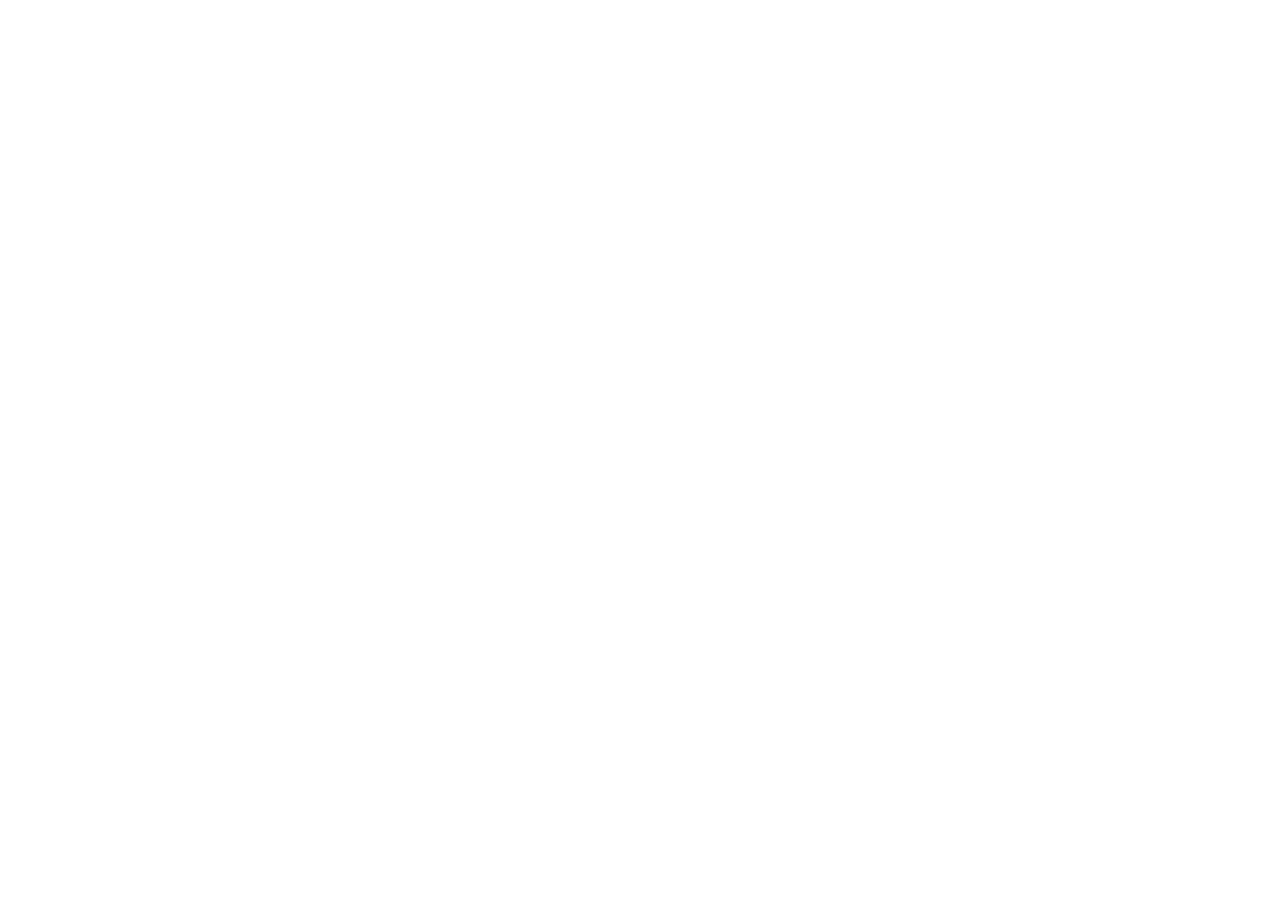
==== index.html @ 8ab11707 "first commit" ====
<html>
    <head>
        <title>Title</title>
        <meta charset="utf-8">
        <meta name="viewport" content="width=device-width, initial-scale=1">
        <link rel="stylesheet" href="css/uikit.min.css" />
        <script src="js/uikit.min.js"></script>
        <script src="js/uikit-icons.min.js"></script>
    </head>
    <body>
        <div class="uk-position-relative uk-visible-toggle uk-light" tabindex="-1" uk-slider>

            <ul class="uk-slider-items uk-child-width-1-2 uk-child-width-1-3@s uk-child-width-1-4@m">
                <li>
                    <img src="images/slider1.jpg" alt="">
                    <div class="uk-position-center uk-panel"><h1>1</h1></div>
                </li>
                <li>
                    <img src="images/slider2.jpg" alt="">
                    <div class="uk-position-center uk-panel"><h1>2</h1></div>
                </li>
                <li>
                    <img src="images/slider3.jpg" alt="">
                    <div class="uk-position-center uk-panel"><h1>3</h1></div>
                </li>
                <li>
                    <img src="images/slider4.jpg" alt="">
                    <div class="uk-position-center uk-panel"><h1>4</h1></div>
                </li>
                <li>
                    <img src="images/slider5.jpg" alt="">
                    <div class="uk-position-center uk-panel"><h1>5</h1></div>
                </li>
                <li>
                    <img src="images/slider1.jpg" alt="">
                    <div class="uk-position-center uk-panel"><h1>6</h1></div>
                </li>
                <li>
                    <img src="images/slider2.jpg" alt="">
                    <div class="uk-position-center uk-panel"><h1>7</h1></div>
                </li>
                <li>
                    <img src="images/slider3.jpg" alt="">
                    <div class="uk-position-center uk-panel"><h1>8</h1></div>
                </li>
                <li>
                    <img src="images/slider4.jpg" alt="">
                    <div class="uk-position-center uk-panel"><h1>9</h1></div>
                </li>
                <li>
                    <img src="images/slider5.jpg" alt="">
                    <div class="uk-position-center uk-panel"><h1>10</h1></div>
                </li>
            </ul>
        
            <a class="uk-position-center-left uk-position-small uk-hidden-hover" href="#" uk-slidenav-previous uk-slider-item="previous"></a>
            <a class="uk-position-center-right uk-position-small uk-hidden-hover" href="#" uk-slidenav-next uk-slider-item="next"></a>
        
        </div>
        
    </body>
</html>
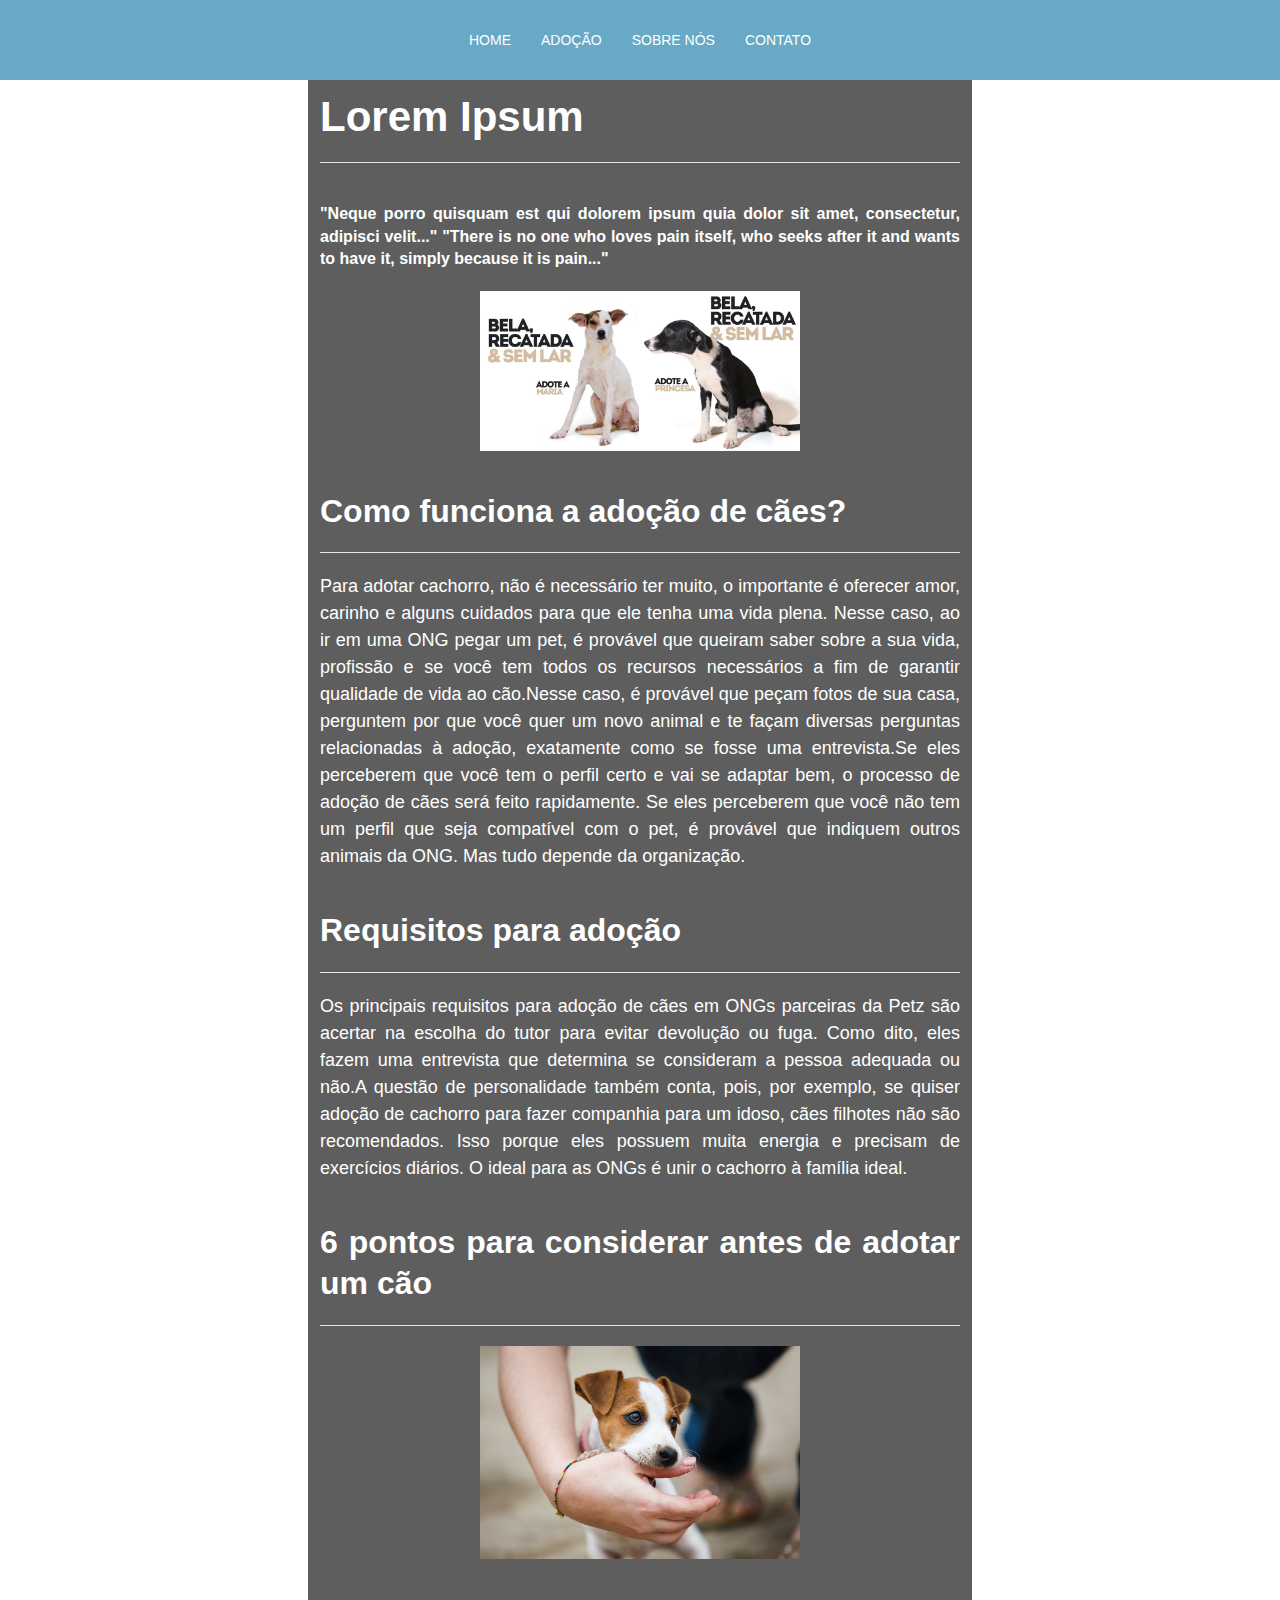
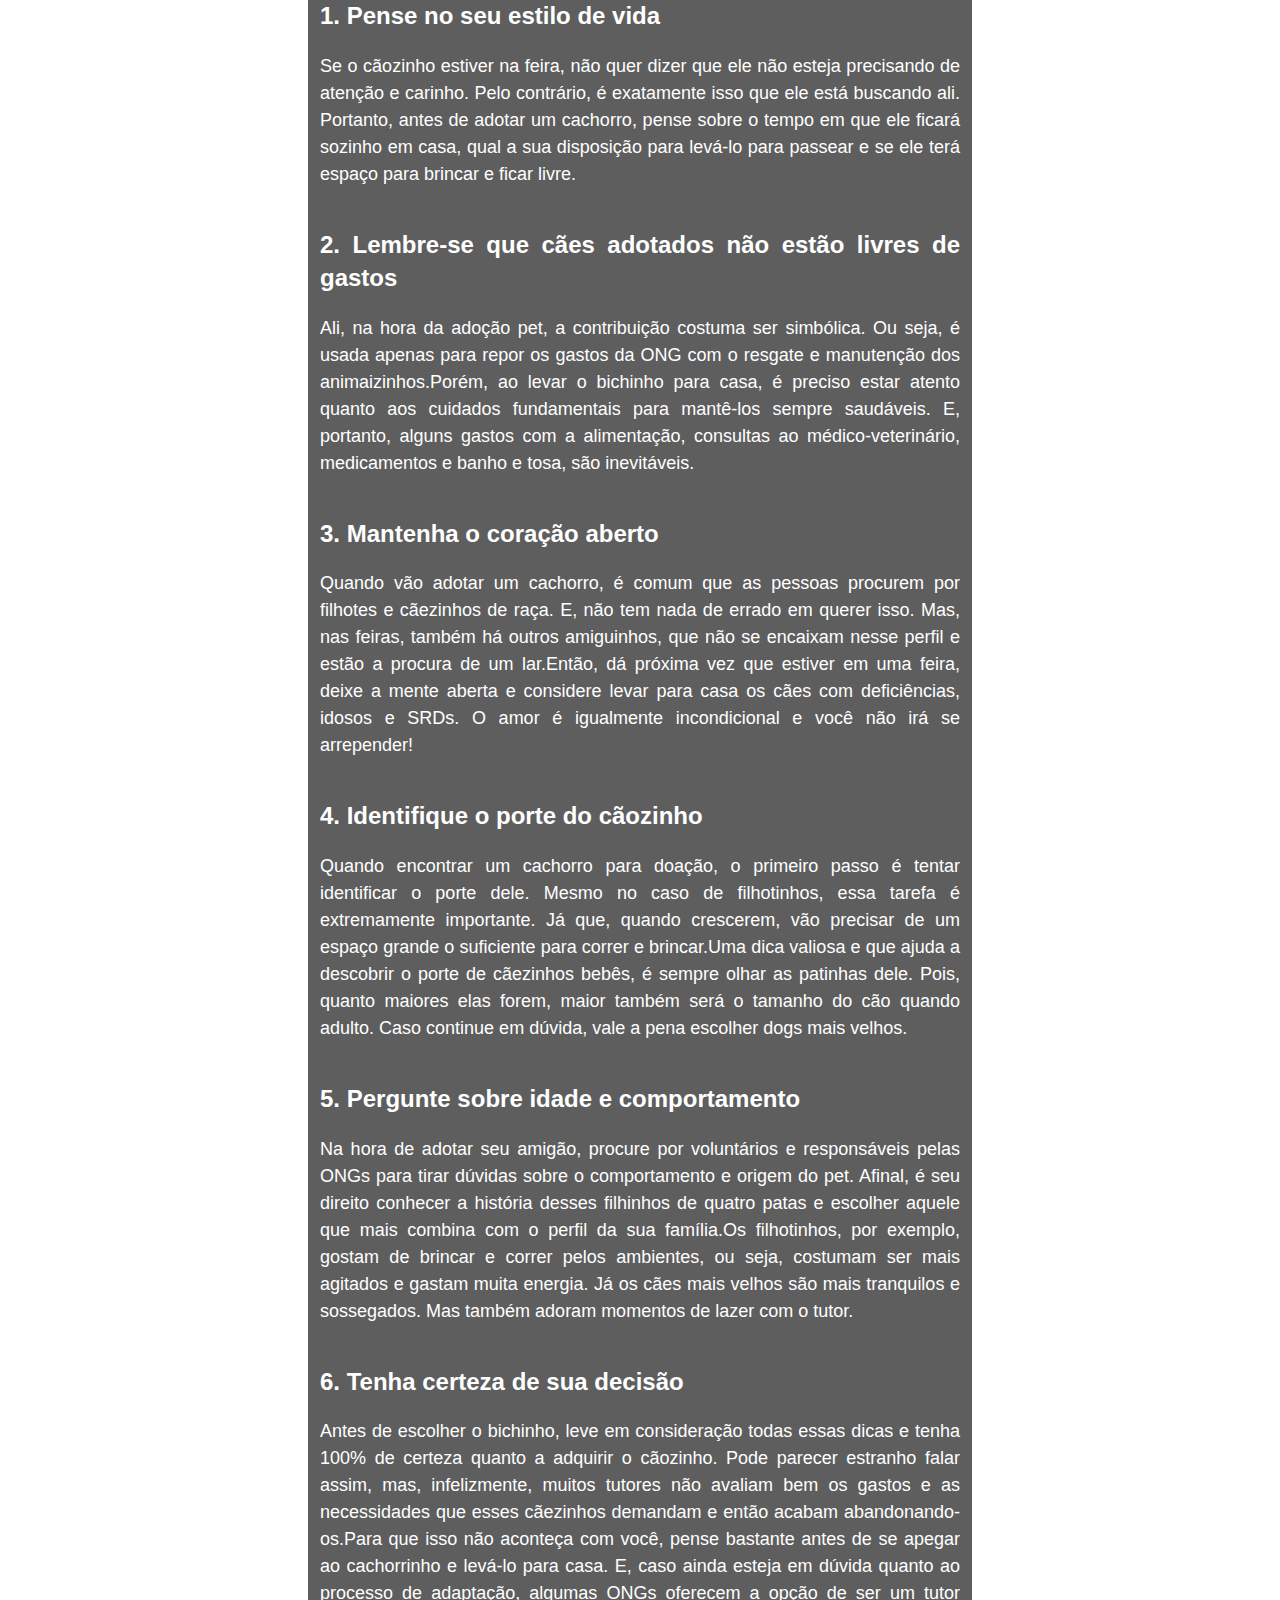
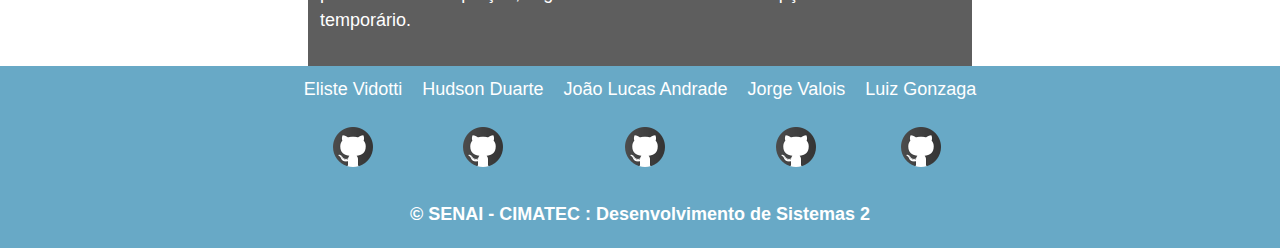
==== commit a3c3a8a1: "pagina index" ====
--- a/index.html
+++ b/index.html
@@ -1,62 +1,121 @@
 <html>
     <head>
-        <title>Title</title>
+        <title>Pet-UiKit</title>
         <meta charset="utf-8">
         <meta name="viewport" content="width=device-width, initial-scale=1">
-        <link rel="stylesheet" href="css/uikit.min.css" />
+        <link rel="stylesheet" href="css/uikit.css" />
         <script src="js/uikit.min.js"></script>
         <script src="js/uikit-icons.min.js"></script>
+        <link rel = "shortcut icon" type = "imagem/x-icon" href = "./img/logo.png"/>
     </head>
     <body>
-        <div class="uk-position-relative uk-visible-toggle uk-light" tabindex="-1" uk-slider>
+        <!--Barra de navegação-->
+        <nav class="uk-navbar-container" uk-navbar style="background-color: #68A9C6;">
+            <div class="uk-navbar-center">
+        
+                <ul class="uk-navbar-nav">
+                    <li class="uk-active navh"><a href="#" style="color: white;">Home</a></li>
+                    <li class="navh"><a href="#" style="color: white;">Adoção</a>
+                        <div class="uk-navbar-dropdown">
+                            <ul class="uk-nav uk-navbar-dropdown-nav uk-thumbnav">
+                                <li class="uk-active navh"><a href="#">Pets</a></li>
+                                <li><a href="#" style="color: black;">Cachorros<img src="./img/cachorro.jpg" alt="img_dog"></a></li>
+                                <li><a href="#" style="color: black;">Gatos<img src="./img/gato.jpg" alt="img_cat"></a></li>
 
-            <ul class="uk-slider-items uk-child-width-1-2 uk-child-width-1-3@s uk-child-width-1-4@m">
-                <li>
-                    <img src="images/slider1.jpg" alt="">
-                    <div class="uk-position-center uk-panel"><h1>1</h1></div>
-                </li>
-                <li>
-                    <img src="images/slider2.jpg" alt="">
-                    <div class="uk-position-center uk-panel"><h1>2</h1></div>
-                </li>
-                <li>
-                    <img src="images/slider3.jpg" alt="">
-                    <div class="uk-position-center uk-panel"><h1>3</h1></div>
-                </li>
-                <li>
-                    <img src="images/slider4.jpg" alt="">
-                    <div class="uk-position-center uk-panel"><h1>4</h1></div>
-                </li>
-                <li>
-                    <img src="images/slider5.jpg" alt="">
-                    <div class="uk-position-center uk-panel"><h1>5</h1></div>
-                </li>
-                <li>
-                    <img src="images/slider1.jpg" alt="">
-                    <div class="uk-position-center uk-panel"><h1>6</h1></div>
-                </li>
-                <li>
-                    <img src="images/slider2.jpg" alt="">
-                    <div class="uk-position-center uk-panel"><h1>7</h1></div>
-                </li>
-                <li>
-                    <img src="images/slider3.jpg" alt="">
-                    <div class="uk-position-center uk-panel"><h1>8</h1></div>
-                </li>
-                <li>
-                    <img src="images/slider4.jpg" alt="">
-                    <div class="uk-position-center uk-panel"><h1>9</h1></div>
-                </li>
-                <li>
-                    <img src="images/slider5.jpg" alt="">
-                    <div class="uk-position-center uk-panel"><h1>10</h1></div>
-                </li>
-            </ul>
+                            </ul>
+                        </div>
+                    </li>
+                    <li class="navh"><a href="#" style="color: white;">Sobre nós</a></li>
+                    <li class="navh"><a href="#" style="color: white;">Contato</a></li>
+                </ul>
         
-            <a class="uk-position-center-left uk-position-small uk-hidden-hover" href="#" uk-slidenav-previous uk-slider-item="previous"></a>
-            <a class="uk-position-center-right uk-position-small uk-hidden-hover" href="#" uk-slidenav-next uk-slider-item="next"></a>
+            </div>
+        </nav>
+
+        <!--Texto corpo 1 com imagem-->
+        <section id="corpo" class="corpo">
+
+        <h1 class="color">Lorem Ipsum</h1>
+        <hr>
+        <h5  class="color">"Neque porro quisquam est qui dolorem ipsum quia dolor sit amet, consectetur, adipisci velit..."
+            "There is no one who loves pain itself, who seeks after it and wants to have it, simply because it is pain..."</h5>
+
+        <div id ="foto1">
+        <img src="./img/foto1.jpg" width = "50%" alt="img-adoção">
+        </div>
+
+       
         
+        <h2 class="color">Como funciona a adoção de cães?</h2>
+        <hr>
+        <p>Para adotar cachorro, não é necessário ter muito, o importante é oferecer amor, carinho e alguns cuidados para que ele tenha uma vida plena. Nesse caso, ao ir em uma ONG pegar um pet, é provável que queiram saber sobre a sua vida, profissão e se você tem todos os  recursos necessários a fim de garantir qualidade de vida ao cão.Nesse caso, é provável que peçam fotos de sua casa, perguntem por que você quer um novo animal e te façam diversas perguntas relacionadas à adoção, exatamente como se fosse uma entrevista.Se eles perceberem que você tem o perfil certo e vai se adaptar bem, o processo de adoção de cães será feito rapidamente. Se eles perceberem que você não tem um perfil que seja compatível com o pet, é provável que indiquem outros animais da ONG. Mas tudo depende da organização.</p>
+
+        <h2 class="color">Requisitos para adoção </h2>
+        <hr class="tamanho">
+        <p> Os principais requisitos para adoção de cães em ONGs parceiras da Petz são acertar na escolha do tutor para evitar devolução ou fuga. Como dito, eles fazem uma entrevista que determina se consideram a pessoa adequada ou não.A questão de personalidade também conta, pois, por exemplo, se quiser adoção de cachorro para fazer companhia para um idoso, cães filhotes não são recomendados. Isso porque eles possuem muita energia e precisam de exercícios diários. O ideal para as ONGs é unir o cachorro à família ideal.</p>
+
+        <h2  class="color">6 pontos para considerar antes de adotar um cão</h2>
+        <hr>
+
+        <div id = "foto1">
+        <img src="./img/foto2.png" width="50%">
         </div>
-        
+
+        <h3 class="color">1. Pense no seu estilo de vida</h3>
+        <p>Se o cãozinho estiver na feira, não quer dizer que ele não esteja precisando de atenção e carinho. Pelo contrário, é exatamente isso que ele está buscando ali. Portanto, antes de adotar um cachorro, pense sobre o tempo em que ele ficará sozinho em casa, qual a sua disposição para levá-lo para passear e se ele terá espaço para brincar e ficar livre.</p>
+
+        <h3 class="color">2. Lembre-se que cães adotados não estão livres de gastos</h3>
+        <p>Ali, na hora da adoção pet, a contribuição costuma ser simbólica. Ou seja, é usada apenas para repor os gastos da ONG com o resgate e manutenção dos animaizinhos.Porém, ao levar o bichinho para casa, é preciso estar atento quanto aos cuidados fundamentais para mantê-los sempre saudáveis. E, portanto, alguns gastos com a alimentação, consultas ao médico-veterinário, medicamentos e banho e tosa, são inevitáveis.</p>
+
+        <h3 class="color">3. Mantenha o coração aberto</h3>
+        <p>Quando vão adotar um cachorro, é comum que as pessoas procurem por filhotes e cãezinhos de raça. E, não tem nada de errado em querer isso. Mas, nas feiras, também há outros amiguinhos, que não se encaixam nesse perfil e estão a procura de um lar.Então, dá próxima vez que estiver em uma feira, deixe a mente aberta e considere levar para casa os cães com deficiências, idosos e SRDs. O amor é igualmente incondicional e você não irá se arrepender!</p>
+
+        <h3 class="color">4. Identifique o porte do cãozinho</h3>
+        <p>Quando encontrar um cachorro para doação, o primeiro passo é tentar identificar o porte dele. Mesmo no caso de filhotinhos, essa tarefa é extremamente importante. Já que, quando crescerem, vão precisar de um espaço grande o suficiente para correr e brincar.Uma dica valiosa e que ajuda a descobrir o porte de cãezinhos bebês, é sempre olhar as patinhas dele. Pois, quanto maiores elas forem, maior também será o tamanho do cão quando adulto. Caso continue em dúvida, vale a pena escolher dogs mais velhos.</p>
+
+        <h3 class="color">5. Pergunte sobre idade e comportamento</h3>
+        <p>Na hora de adotar seu amigão, procure por voluntários e responsáveis pelas ONGs para tirar dúvidas sobre o comportamento e origem do pet. Afinal, é seu direito conhecer a história desses filhinhos de quatro patas e escolher aquele que mais combina com o perfil da sua família.Os filhotinhos, por exemplo, gostam de brincar e correr pelos ambientes, ou seja, costumam ser mais agitados e gastam muita energia. Já os cães mais velhos são mais tranquilos e sossegados. Mas também adoram momentos de lazer com o tutor.</p>
+
+        <h3 class="color">6. Tenha certeza de sua decisão</h3>
+        <p>Antes de escolher o bichinho, leve em consideração todas essas dicas e tenha 100% de certeza quanto a adquirir o cãozinho. Pode parecer estranho falar assim, mas, infelizmente, muitos tutores não avaliam bem os gastos e as necessidades que esses cãezinhos demandam e então acabam abandonando-os.Para que isso não aconteça com você, pense bastante antes de se apegar ao cachorrinho e levá-lo para casa. E, caso ainda esteja em dúvida quanto ao processo de adaptação, algumas ONGs oferecem a opção de ser um tutor temporário.</p>
+
+
+        </section>
+
+        <footer>
+            <div class="rodape">
+              
+
+                <div class="github">
+                    
+                        <div class="liz nome">
+                            <p>Eliste Vidotti</p>
+                            <a href="https://github.com/lizvidotti91" target="blank"><img class="imagens" src="./img/github.png"></a>
+                        </div>
+
+                        <div class="hudson nome">                        
+                            <p>Hudson Duarte</p> 
+                            <a href="https://github.com/huduarte" target="blank"><img class="imagens" src="./img/github.png"></a>                        
+                        </div>
+
+                        <div class="Lucas nome">                        
+                            <p>João Lucas Andrade</p> 
+                            <a href="https://github.com/Jlucas93" target="blank"><img class="imagens" src="./img/github.png"></a>                       
+                        </div>
+
+                        <div class="Jorge nome">                        
+                            <p>Jorge Valois</p> 
+                            <a href="https://github.com/JorgeValois" target="blank"><img class="imagens" src="./img/github.png"></a>                        
+                        </div>
+
+                        <div class="Luiz nome">                        
+                            <p>Luiz Gonzaga</p> 
+                            <a href="#" target="blank"><img class="imagens" src="./img/github.png"></a>                        
+                        </div>
+                           
+                </div>
+                <p style="font-weight: bolder;"> &copy; SENAI - CIMATEC : Desenvolvimento de Sistemas 2</p>    
+            </div>
+        </footer>
     </body>
 </html>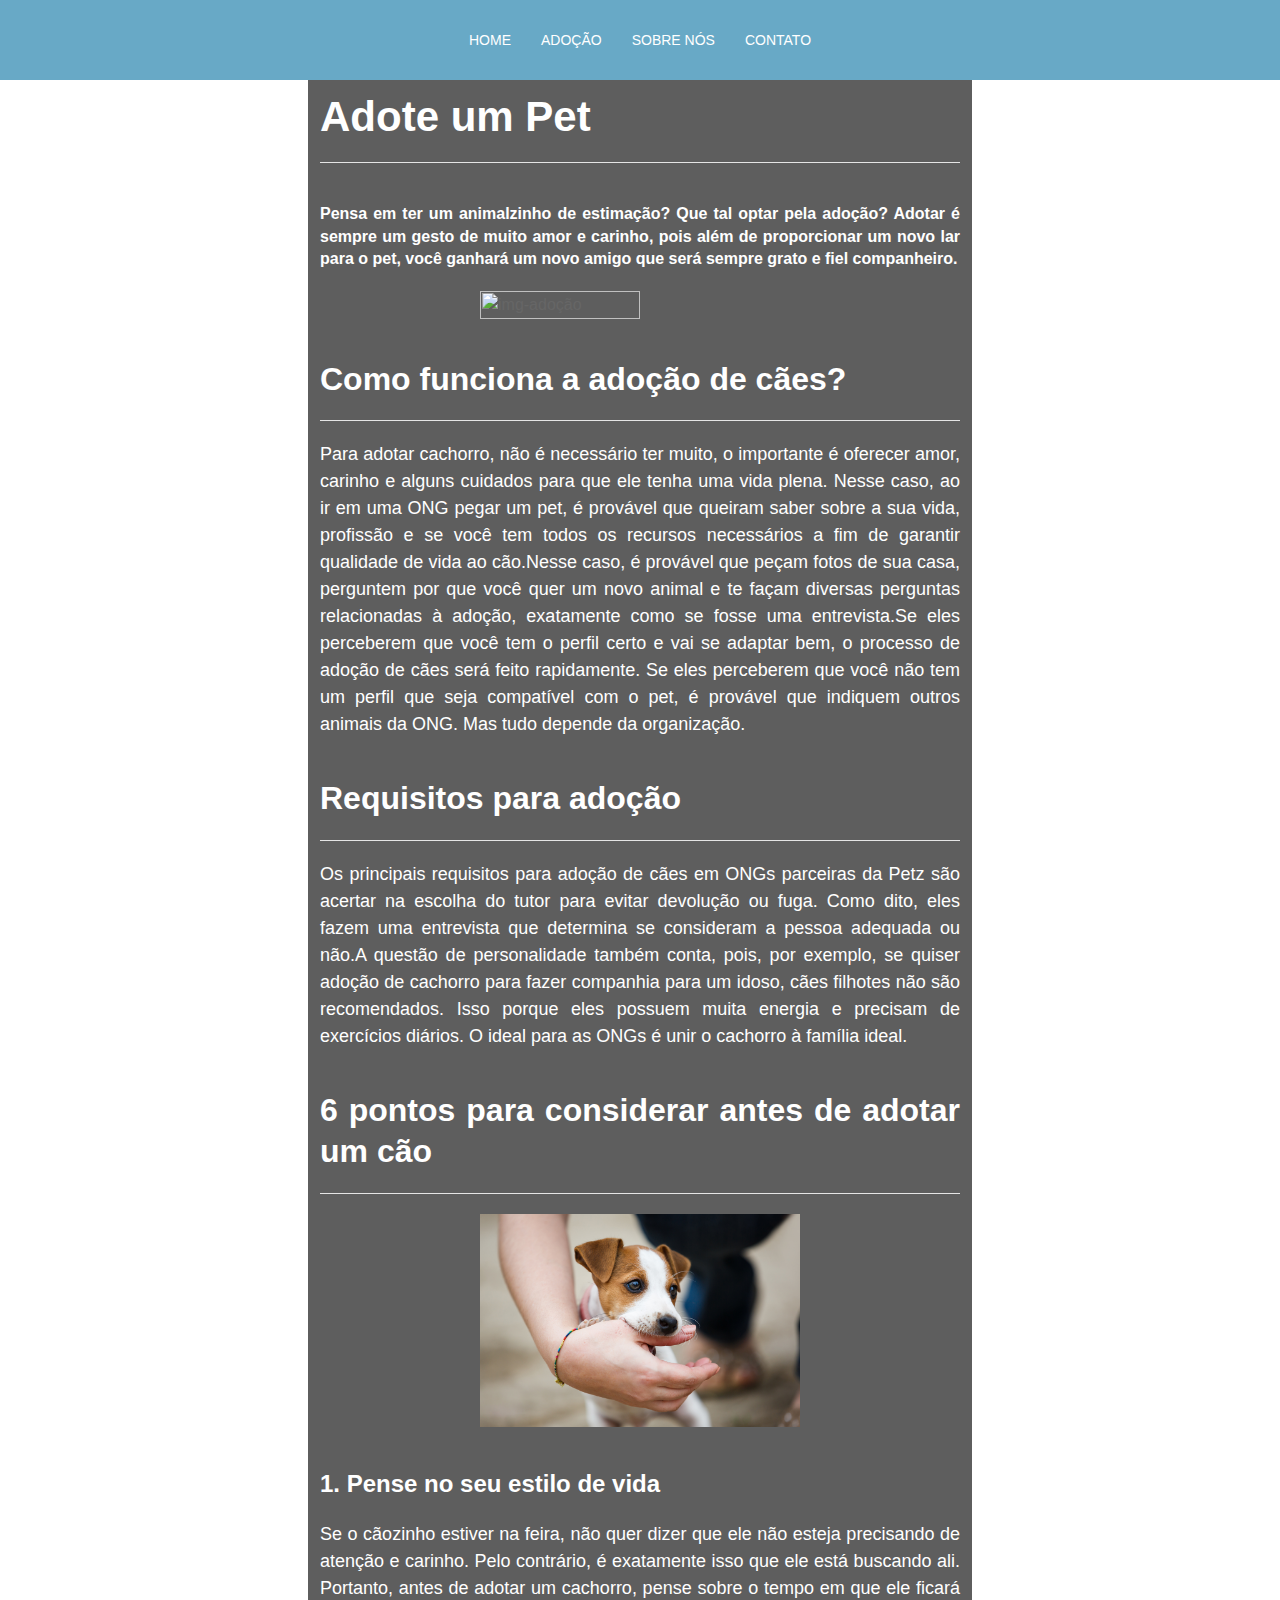
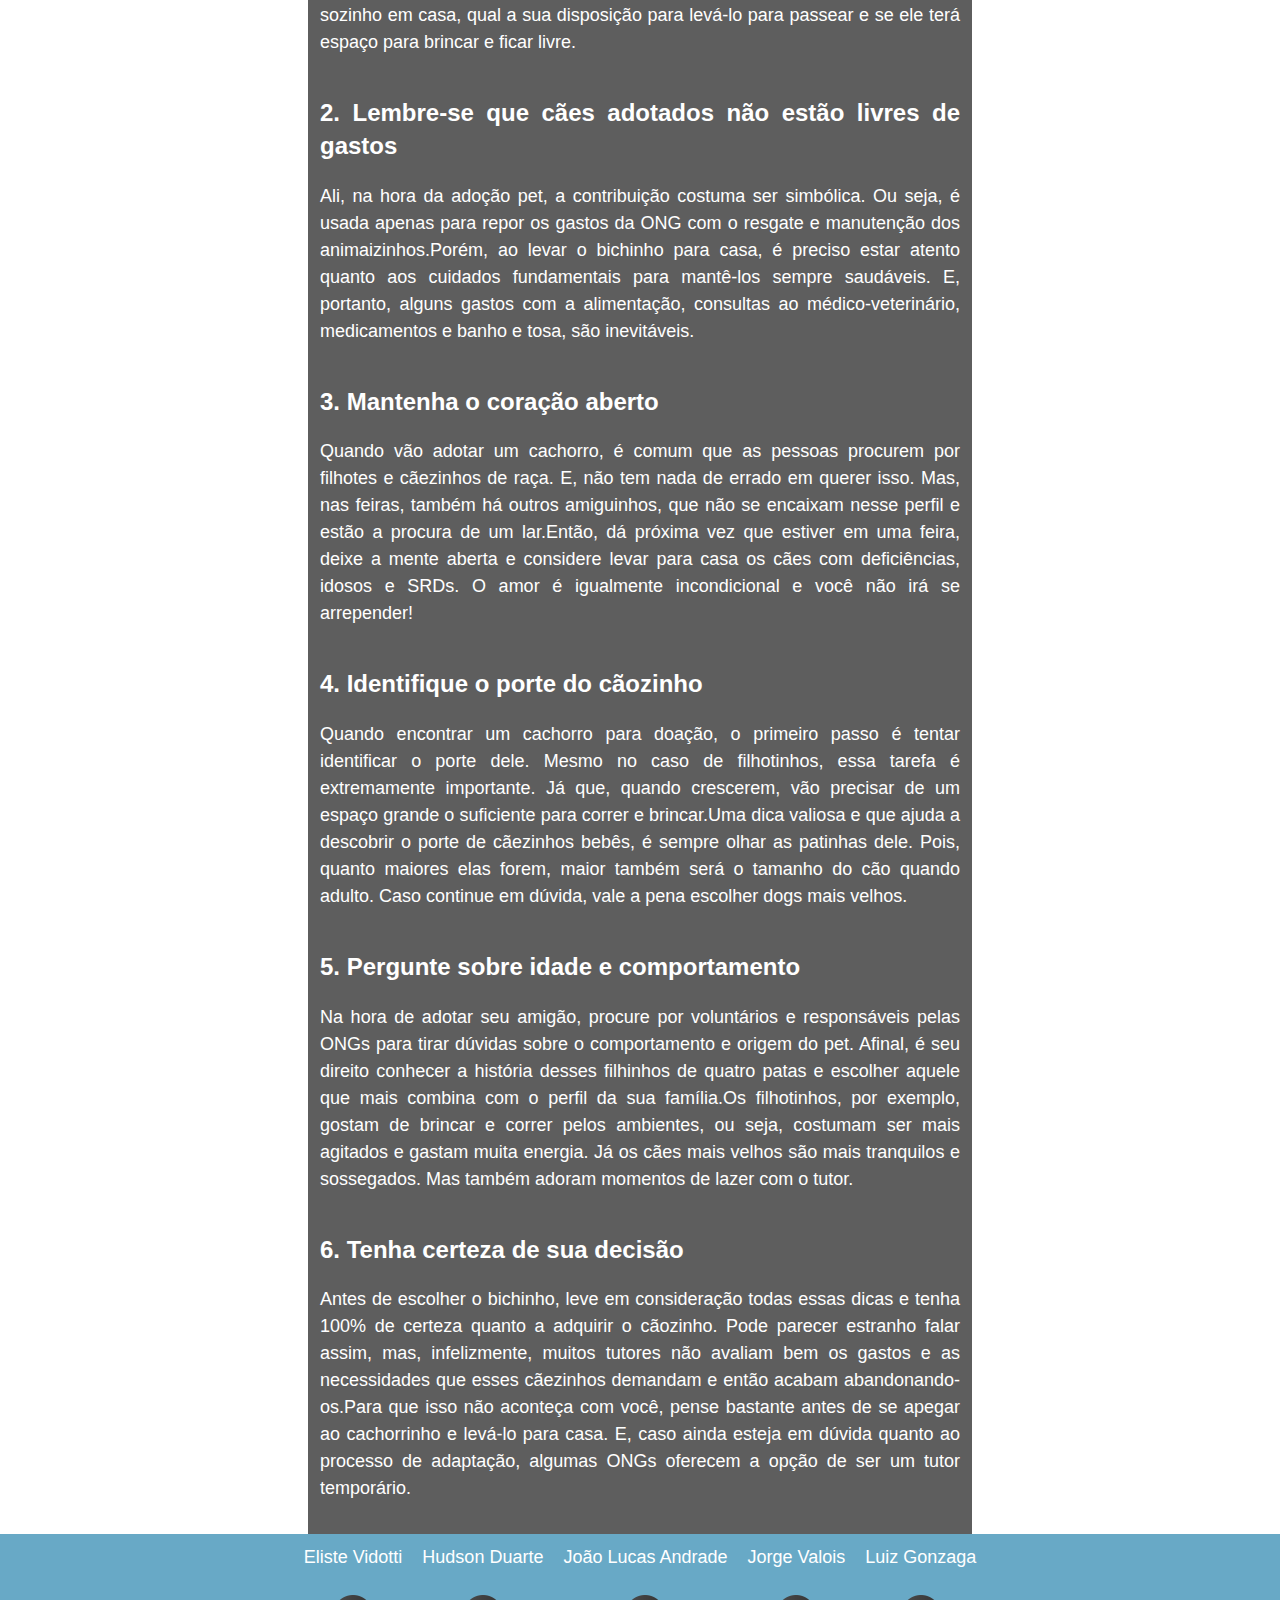
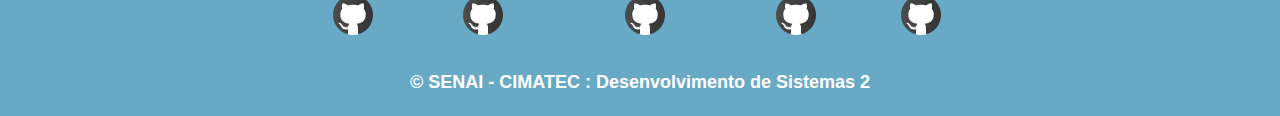
==== commit 342add9a: "update" ====
--- a/index.html
+++ b/index.html
@@ -8,7 +8,8 @@
         <script src="js/uikit-icons.min.js"></script>
         <link rel = "shortcut icon" type = "imagem/x-icon" href = "./img/logo.png"/>
     </head>
-    <body>
+    <body >
+
         <!--Barra de navegação-->
         <nav class="uk-navbar-container" uk-navbar style="background-color: #68A9C6;">
             <div class="uk-navbar-center">
@@ -18,7 +19,7 @@
                     <li class="navh"><a href="#" style="color: white;">Adoção</a>
                         <div class="uk-navbar-dropdown">
                             <ul class="uk-nav uk-navbar-dropdown-nav uk-thumbnav">
-                                <li class="uk-active navh"><a href="#">Pets</a></li>
+                                <li class="uk-active navh">Pets</li>
                                 <li><a href="#" style="color: black;">Cachorros<img src="./img/cachorro.jpg" alt="img_dog"></a></li>
                                 <li><a href="#" style="color: black;">Gatos<img src="./img/gato.jpg" alt="img_cat"></a></li>
 
@@ -35,13 +36,12 @@
         <!--Texto corpo 1 com imagem-->
         <section id="corpo" class="corpo">
 
-        <h1 class="color">Lorem Ipsum</h1>
+        <h1 class="color">Adote um Pet</h1>
         <hr>
-        <h5  class="color">"Neque porro quisquam est qui dolorem ipsum quia dolor sit amet, consectetur, adipisci velit..."
-            "There is no one who loves pain itself, who seeks after it and wants to have it, simply because it is pain..."</h5>
+        <h5  class="color">Pensa em ter um animalzinho de estimação? Que tal optar pela adoção? Adotar é sempre um gesto de muito amor e carinho, pois além de proporcionar um novo lar para o pet, você ganhará um novo amigo que será sempre grato e fiel companheiro. </h5>
 
         <div id ="foto1">
-        <img src="./img/foto1.jpg" width = "50%" alt="img-adoção">
+        <img src="./img/1.jfif" width = "50%" alt="img-adoção">
         </div>
 
        
@@ -82,12 +82,14 @@
 
         </section>
 
+        <!-- Footer feito manual, framework não oferecia-->
         <footer>
+            
             <div class="rodape">
               
-
+                
                 <div class="github">
-                    
+                                        
                         <div class="liz nome">
                             <p>Eliste Vidotti</p>
                             <a href="https://github.com/lizvidotti91" target="blank"><img class="imagens" src="./img/github.png"></a>
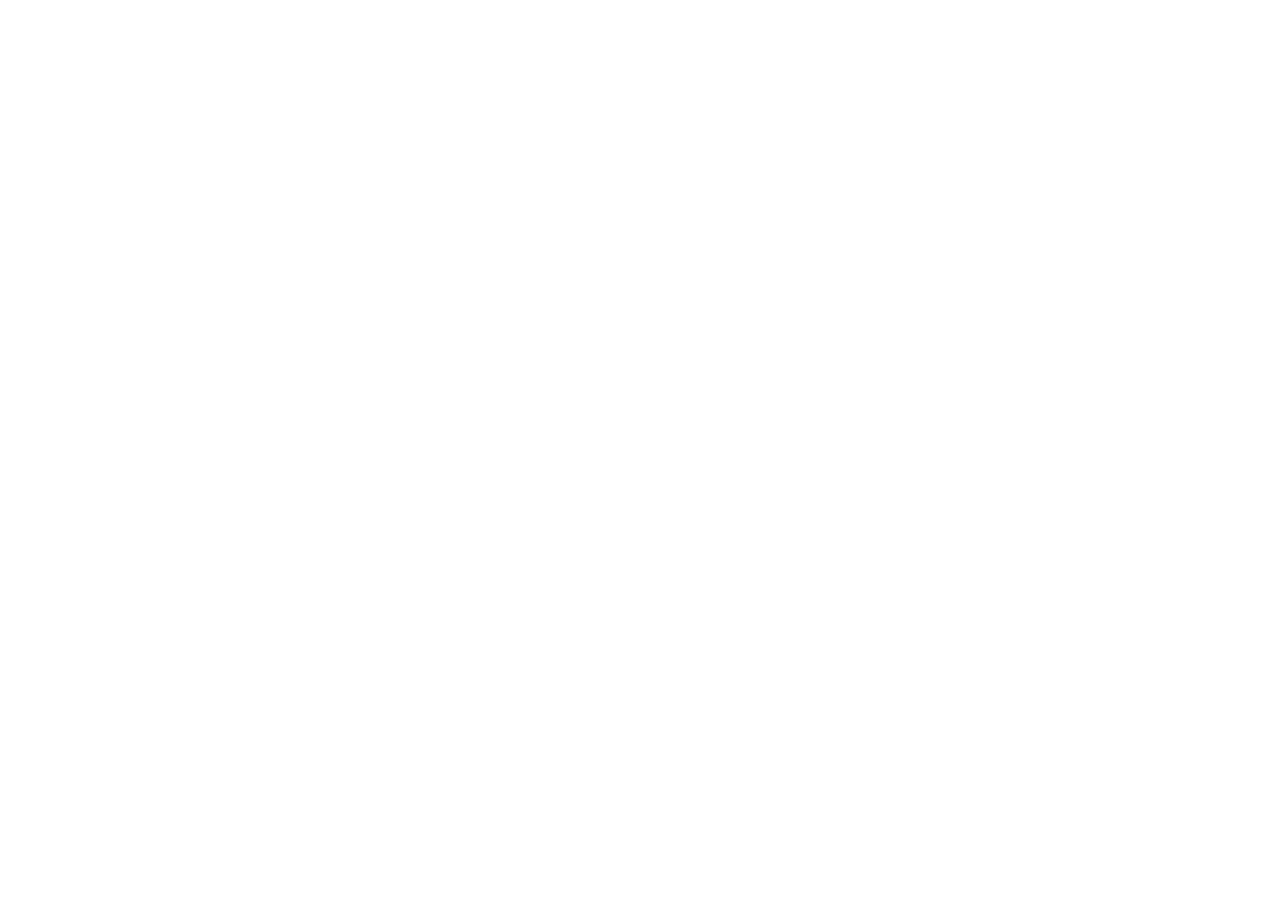
==== commit bda0f2b7: "Merge pull request #1 from lizvidotti91/elisete" ====
--- a/index.html
+++ b/index.html
@@ -1,123 +1,87 @@
 <html>
-    <head>
-        <title>Pet-UiKit</title>
-        <meta charset="utf-8">
-        <meta name="viewport" content="width=device-width, initial-scale=1">
-        <link rel="stylesheet" href="css/uikit.css" />
-        <script src="js/uikit.min.js"></script>
-        <script src="js/uikit-icons.min.js"></script>
-        <link rel = "shortcut icon" type = "imagem/x-icon" href = "./img/logo.png"/>
-    </head>
-    <body >
 
-        <!--Barra de navegação-->
-        <nav class="uk-navbar-container" uk-navbar style="background-color: #68A9C6;">
-            <div class="uk-navbar-center">
-        
-                <ul class="uk-navbar-nav">
-                    <li class="uk-active navh"><a href="#" style="color: white;">Home</a></li>
-                    <li class="navh"><a href="#" style="color: white;">Adoção</a>
-                        <div class="uk-navbar-dropdown">
-                            <ul class="uk-nav uk-navbar-dropdown-nav uk-thumbnav">
-                                <li class="uk-active navh">Pets</li>
-                                <li><a href="#" style="color: black;">Cachorros<img src="./img/cachorro.jpg" alt="img_dog"></a></li>
-                                <li><a href="#" style="color: black;">Gatos<img src="./img/gato.jpg" alt="img_cat"></a></li>
+<head>
+    <title>Title</title>
+    <meta charset="utf-8">
+    <meta name="viewport" content="width=device-width, initial-scale=1">
+    <link rel="stylesheet" href="css/uikit.min.css" />
+    <script src="js/uikit.min.js"></script>
+    <script src="js/uikit-icons.min.js"></script>
+</head>
 
-                            </ul>
-                        </div>
-                    </li>
-                    <li class="navh"><a href="#" style="color: white;">Sobre nós</a></li>
-                    <li class="navh"><a href="#" style="color: white;">Contato</a></li>
-                </ul>
-        
-            </div>
-        </nav>
+<body>
+    <div class="uk-position-relative uk-visible-toggle uk-light" tabindex="-1" uk-slider>
 
-        <!--Texto corpo 1 com imagem-->
-        <section id="corpo" class="corpo">
+        <ul class="uk-slider-items uk-child-width-1-2 uk-child-width-1-3@s uk-child-width-1-4@m">
+            <li>
+                <img src="images/slider1.jpg" alt="">
+                <div class="uk-position-center uk-panel">
+                    <h1>1</h1>
+                </div>
+            </li>
+            <li>
+                <img src="images/slider2.jpg" alt="">
+                <div class="uk-position-center uk-panel">
+                    <h1>2</h1>
+                </div>
+            </li>
+            <li>
+                <img src="images/slider3.jpg" alt="">
+                <div class="uk-position-center uk-panel">
+                    <h1>3</h1>
+                </div>
+            </li>
+            <li>
+                <img src="images/slider4.jpg" alt="">
+                <div class="uk-position-center uk-panel">
+                    <h1>4</h1>
+                </div>
+            </li>
+            <li>
+                <img src="images/slider5.jpg" alt="">
+                <div class="uk-position-center uk-panel">
+                    <h1>5</h1>
+                </div>
+            </li>
+            <li>
+                <img src="images/slider1.jpg" alt="">
+                <div class="uk-position-center uk-panel">
+                    <h1>6</h1>
+                </div>
+            </li>
+            <li>
+                <img src="images/slider2.jpg" alt="">
+                <div class="uk-position-center uk-panel">
+                    <h1>7</h1>
+                </div>
+            </li>
+            <li>
+                <img src="images/slider3.jpg" alt="">
+                <div class="uk-position-center uk-panel">
+                    <h1>8</h1>
+                </div>
+            </li>
+            <li>
+                <img src="images/slider4.jpg" alt="">
+                <div class="uk-position-center uk-panel">
+                    <h1>9</h1>
+                </div>
+            </li>
+            <li>
+                <img src="images/slider5.jpg" alt="">
+                <div class="uk-position-center uk-panel">
+                    <h1>10</h1>
+                </div>
+            </li>
+        </ul>
 
-        <h1 class="color">Adote um Pet</h1>
-        <hr>
-        <h5  class="color">Pensa em ter um animalzinho de estimação? Que tal optar pela adoção? Adotar é sempre um gesto de muito amor e carinho, pois além de proporcionar um novo lar para o pet, você ganhará um novo amigo que será sempre grato e fiel companheiro. </h5>
+        <a class="uk-position-center-left uk-position-small uk-hidden-hover" href="#" uk-slidenav-previous
+            uk-slider-item="previous"></a>
+        <a class="uk-position-center-right uk-position-small uk-hidden-hover" href="#" uk-slidenav-next
+            uk-slider-item="next"></a>
 
-        <div id ="foto1">
-        <img src="./img/1.jfif" width = "50%" alt="img-adoção">
-        </div>
+    </div>
 
-       
-        
-        <h2 class="color">Como funciona a adoção de cães?</h2>
-        <hr>
-        <p>Para adotar cachorro, não é necessário ter muito, o importante é oferecer amor, carinho e alguns cuidados para que ele tenha uma vida plena. Nesse caso, ao ir em uma ONG pegar um pet, é provável que queiram saber sobre a sua vida, profissão e se você tem todos os  recursos necessários a fim de garantir qualidade de vida ao cão.Nesse caso, é provável que peçam fotos de sua casa, perguntem por que você quer um novo animal e te façam diversas perguntas relacionadas à adoção, exatamente como se fosse uma entrevista.Se eles perceberem que você tem o perfil certo e vai se adaptar bem, o processo de adoção de cães será feito rapidamente. Se eles perceberem que você não tem um perfil que seja compatível com o pet, é provável que indiquem outros animais da ONG. Mas tudo depende da organização.</p>
+</body>
 
-        <h2 class="color">Requisitos para adoção </h2>
-        <hr class="tamanho">
-        <p> Os principais requisitos para adoção de cães em ONGs parceiras da Petz são acertar na escolha do tutor para evitar devolução ou fuga. Como dito, eles fazem uma entrevista que determina se consideram a pessoa adequada ou não.A questão de personalidade também conta, pois, por exemplo, se quiser adoção de cachorro para fazer companhia para um idoso, cães filhotes não são recomendados. Isso porque eles possuem muita energia e precisam de exercícios diários. O ideal para as ONGs é unir o cachorro à família ideal.</p>
-
-        <h2  class="color">6 pontos para considerar antes de adotar um cão</h2>
-        <hr>
-
-        <div id = "foto1">
-        <img src="./img/foto2.png" width="50%">
-        </div>
-
-        <h3 class="color">1. Pense no seu estilo de vida</h3>
-        <p>Se o cãozinho estiver na feira, não quer dizer que ele não esteja precisando de atenção e carinho. Pelo contrário, é exatamente isso que ele está buscando ali. Portanto, antes de adotar um cachorro, pense sobre o tempo em que ele ficará sozinho em casa, qual a sua disposição para levá-lo para passear e se ele terá espaço para brincar e ficar livre.</p>
-
-        <h3 class="color">2. Lembre-se que cães adotados não estão livres de gastos</h3>
-        <p>Ali, na hora da adoção pet, a contribuição costuma ser simbólica. Ou seja, é usada apenas para repor os gastos da ONG com o resgate e manutenção dos animaizinhos.Porém, ao levar o bichinho para casa, é preciso estar atento quanto aos cuidados fundamentais para mantê-los sempre saudáveis. E, portanto, alguns gastos com a alimentação, consultas ao médico-veterinário, medicamentos e banho e tosa, são inevitáveis.</p>
-
-        <h3 class="color">3. Mantenha o coração aberto</h3>
-        <p>Quando vão adotar um cachorro, é comum que as pessoas procurem por filhotes e cãezinhos de raça. E, não tem nada de errado em querer isso. Mas, nas feiras, também há outros amiguinhos, que não se encaixam nesse perfil e estão a procura de um lar.Então, dá próxima vez que estiver em uma feira, deixe a mente aberta e considere levar para casa os cães com deficiências, idosos e SRDs. O amor é igualmente incondicional e você não irá se arrepender!</p>
-
-        <h3 class="color">4. Identifique o porte do cãozinho</h3>
-        <p>Quando encontrar um cachorro para doação, o primeiro passo é tentar identificar o porte dele. Mesmo no caso de filhotinhos, essa tarefa é extremamente importante. Já que, quando crescerem, vão precisar de um espaço grande o suficiente para correr e brincar.Uma dica valiosa e que ajuda a descobrir o porte de cãezinhos bebês, é sempre olhar as patinhas dele. Pois, quanto maiores elas forem, maior também será o tamanho do cão quando adulto. Caso continue em dúvida, vale a pena escolher dogs mais velhos.</p>
-
-        <h3 class="color">5. Pergunte sobre idade e comportamento</h3>
-        <p>Na hora de adotar seu amigão, procure por voluntários e responsáveis pelas ONGs para tirar dúvidas sobre o comportamento e origem do pet. Afinal, é seu direito conhecer a história desses filhinhos de quatro patas e escolher aquele que mais combina com o perfil da sua família.Os filhotinhos, por exemplo, gostam de brincar e correr pelos ambientes, ou seja, costumam ser mais agitados e gastam muita energia. Já os cães mais velhos são mais tranquilos e sossegados. Mas também adoram momentos de lazer com o tutor.</p>
-
-        <h3 class="color">6. Tenha certeza de sua decisão</h3>
-        <p>Antes de escolher o bichinho, leve em consideração todas essas dicas e tenha 100% de certeza quanto a adquirir o cãozinho. Pode parecer estranho falar assim, mas, infelizmente, muitos tutores não avaliam bem os gastos e as necessidades que esses cãezinhos demandam e então acabam abandonando-os.Para que isso não aconteça com você, pense bastante antes de se apegar ao cachorrinho e levá-lo para casa. E, caso ainda esteja em dúvida quanto ao processo de adaptação, algumas ONGs oferecem a opção de ser um tutor temporário.</p>
-
-
-        </section>
-
-        <!-- Footer feito manual, framework não oferecia-->
-        <footer>
-            
-            <div class="rodape">
-              
-                
-                <div class="github">
-                                        
-                        <div class="liz nome">
-                            <p>Eliste Vidotti</p>
-                            <a href="https://github.com/lizvidotti91" target="blank"><img class="imagens" src="./img/github.png"></a>
-                        </div>
-
-                        <div class="hudson nome">                        
-                            <p>Hudson Duarte</p> 
-                            <a href="https://github.com/huduarte" target="blank"><img class="imagens" src="./img/github.png"></a>                        
-                        </div>
-
-                        <div class="Lucas nome">                        
-                            <p>João Lucas Andrade</p> 
-                            <a href="https://github.com/Jlucas93" target="blank"><img class="imagens" src="./img/github.png"></a>                       
-                        </div>
-
-                        <div class="Jorge nome">                        
-                            <p>Jorge Valois</p> 
-                            <a href="https://github.com/JorgeValois" target="blank"><img class="imagens" src="./img/github.png"></a>                        
-                        </div>
-
-                        <div class="Luiz nome">                        
-                            <p>Luiz Gonzaga</p> 
-                            <a href="#" target="blank"><img class="imagens" src="./img/github.png"></a>                        
-                        </div>
-                           
-                </div>
-                <p style="font-weight: bolder;"> &copy; SENAI - CIMATEC : Desenvolvimento de Sistemas 2</p>    
-            </div>
-        </footer>
-    </body>
 </html>